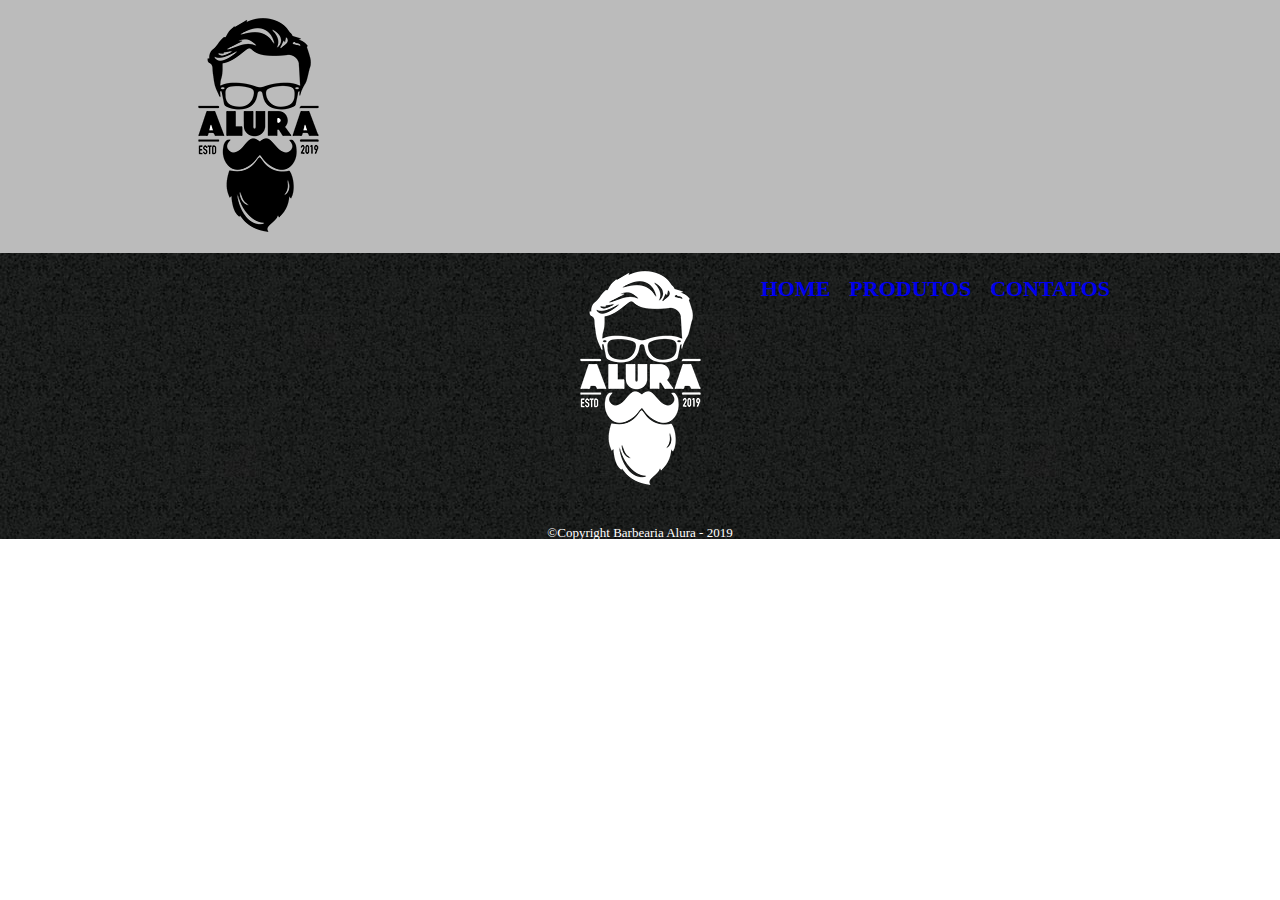
==== contato.html @ 9925d1f1 "Add files via upload" ====
<!DOCTYPE html>
<html>
    <head>
        <meta charset="UTF-8">
        <title>Contato - Barbearia Alura</title>
        <link rel="stylesheet" href="produtos.css">
        <link rel="stylesheet" href="reset.css">
    </head>
    <body>
        <header>
            <div class="caixa">
                    <h1><img src="logo.png"></h1>
                <nav>
                        <ul>
                            <li><a href="index.html">Home</a></li>
                            <li><a href="produtos.html">Produtos</a></li>
                            <li><a href="contatos.html">contatos</a></li>
                        </ul>
                </nav>
          </div>
        </header>

          <main>

          </main>

        <footer>
            <img src="logo-branco.png">
            <p class="copyright">&copy;Copyright Barbearia Alura - 2019</p>

        </footer>
    </body>
</html>
---- produtos.css ----
header{
    background: #bbbbbb;
    padding: 20px 0;
}

.caixa{
    position: relative;
    width: 940px;
    margin: 0 auto;
}

nav{
    position: absolute;
    top: 110%;
    right: 0%;
}

nav li {
    display: inline;
    margin: 0 0 0 15px;
}

nav a {
    text-transform: uppercase;
    color: 000000;
    font-weight: bold;
    font-size: 22px;
    text-decoration: none;
}

nav a:hover {
    color: #C78C19;
    text-decoration: underline;
}

.produtos {
    width: 940px;
    margin: 0 auto;
    padding: 50px 0;
}

.produtos li {
    display: inline-block;
    text-align: center;
    width: 30%;
    vertical-align: top;
    margin: 0 1.5%;
    padding: 30px 20px;
    box-sizing: border-box;
    margin-top: 10px;
    border: 2px solid #000000;
    border-radius: 10px;
}

.produtos li:hover {
    border-color: #C78C19;
    font-size: 40px;
}

.produtos li:active {
    border-color: #088C19;
}

.produtos li:hover h2 {
    font-size: 34px;
}

.produtos h2 {
    font-size: 30px ;
    font-weight: bold;
}

.produto-descrição {
    font-size: 18px;
}

.produto-preço {
    font-size: 22px;
    font-weight: bold;
}

footer {
    text-align: center;
    background-image: url("bg.jpg");
    padding: 40px 0 ;
}

.copyright {
    color: #ffffff;
    font-size: 13px;
    margin: 20px 0;
}
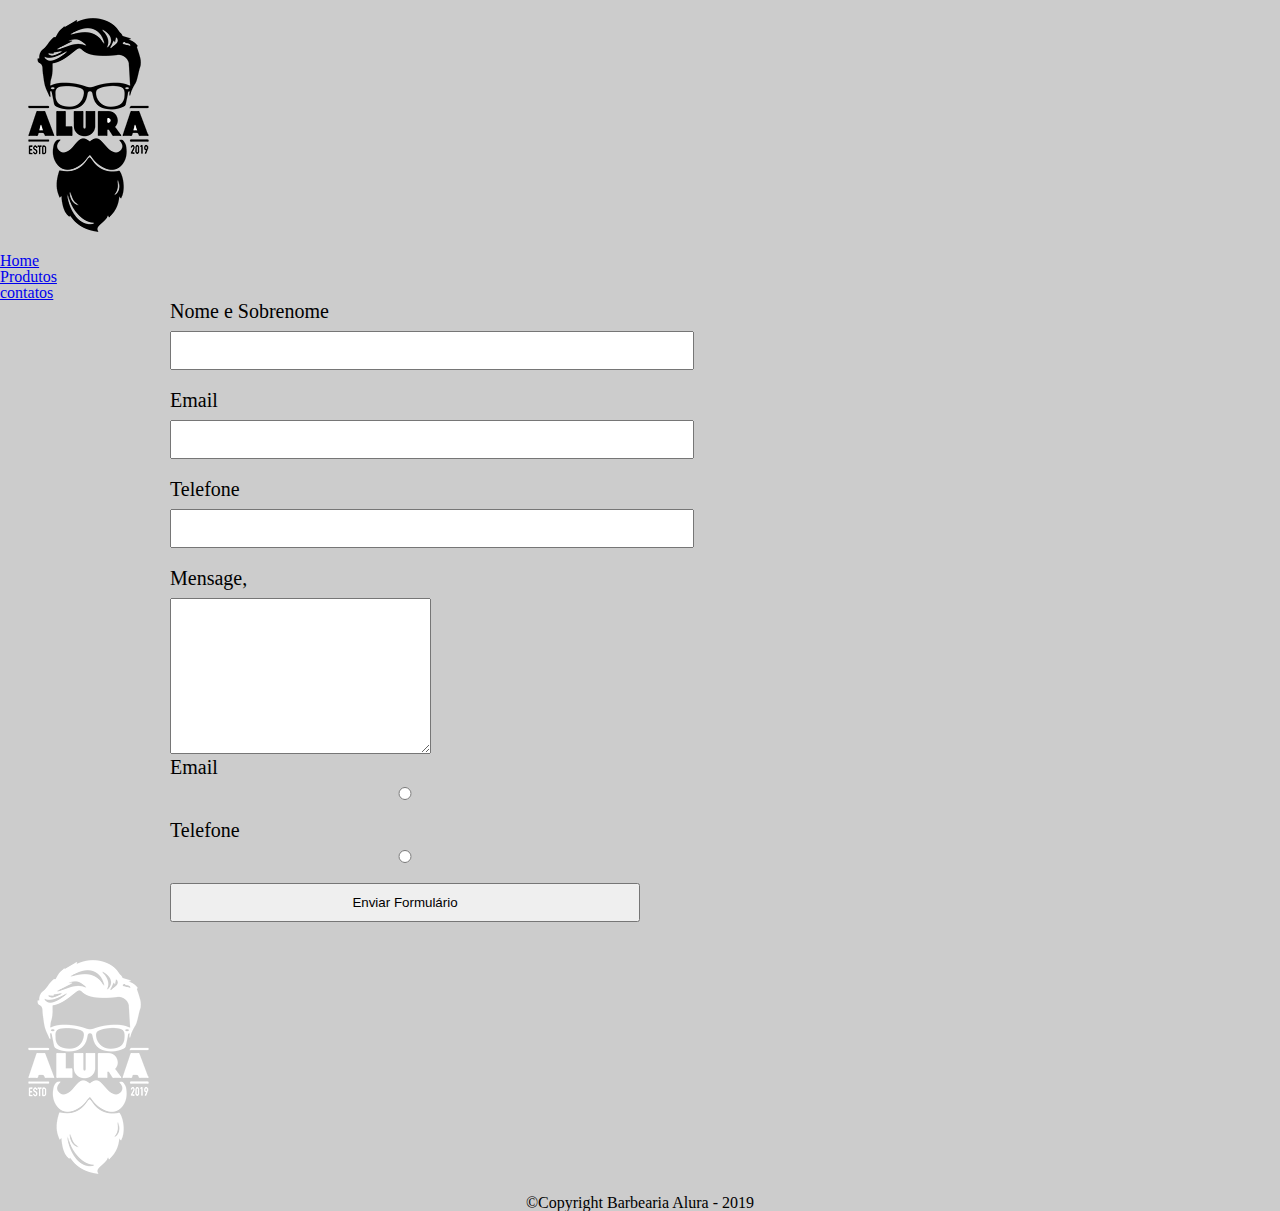
==== commit 08e19ee9: "Add files via upload" ====
--- a/contato.html
+++ b/contato.html
@@ -3,7 +3,7 @@
     <head>
         <meta charset="UTF-8">
         <title>Contato - Barbearia Alura</title>
-        <link rel="stylesheet" href="produtos.css">
+        <link rel="stylesheet" href="style.css">
         <link rel="stylesheet" href="reset.css">
     </head>
     <body>
@@ -21,7 +21,28 @@
         </header>
 
           <main>
+            <form>
+               <label form="nomesobrenome"> Nome e Sobrenome </label>
+               <input type="text"  id="nomesobrenome">
 
+                <label for="Email">Email</label>
+                <input type="text" id="Email">
+
+                <label for="Telefone">Telefone</label>
+                <input type="text" id="Telefone">
+
+                <label for="mensagem">Mensage,</label>
+                <textarea cols="30" rows="10" id="mensagem"></textarea>
+
+                <label for="radio-email">Email</label>
+                <input type="radio" value="Email" id="radio-email">
+
+                <label for="radio-telefone"> Telefone</label>
+                <input type="radio" value="telefone" id="radio-telefone">
+
+                <input type="submit" value="Enviar Formulário">
+
+            </form>
           </main>
 
         <footer>
--- a/style.css
+++ b/style.css
@@ -0,0 +1,75 @@
+ body{
+  background:#cccccc
+ }
+
+#banner{
+width: 100%;
+}
+ 
+.principal{ background: #cccccc;
+  padding: 30px;
+
+}
+
+.titulo-principal{
+  padding-left: 20px;
+}
+
+.texto-centralizado {text-align: center}
+
+p {
+    text-align: center ;
+    ;
+}
+
+#missao{
+  font-size:20px 
+}
+
+em strong{
+    color: #ff0000;
+}
+
+.itens{
+  font-style: italic;
+}
+
+.benefícios{
+  background: #cccccc;
+  padding: 20px;
+}
+
+
+ul{
+  display: inline-block;
+  vertical-align: top;
+  width: 20%;
+  margin-right: 15%;
+}
+
+
+.imagembeneficios{
+  width: 50%;
+}
+
+main {
+  width: 940px;
+  margin: 0 auto;
+}
+
+form{
+  margin: 40px 0;
+}
+
+form label {
+  display: block;
+  font-size: 20px;
+  margin: 0 0 10px;
+}
+
+form input {
+  display: block;
+  margin: 0 0 20px;
+  padding: 10px 25px;
+  width: 50%;
+}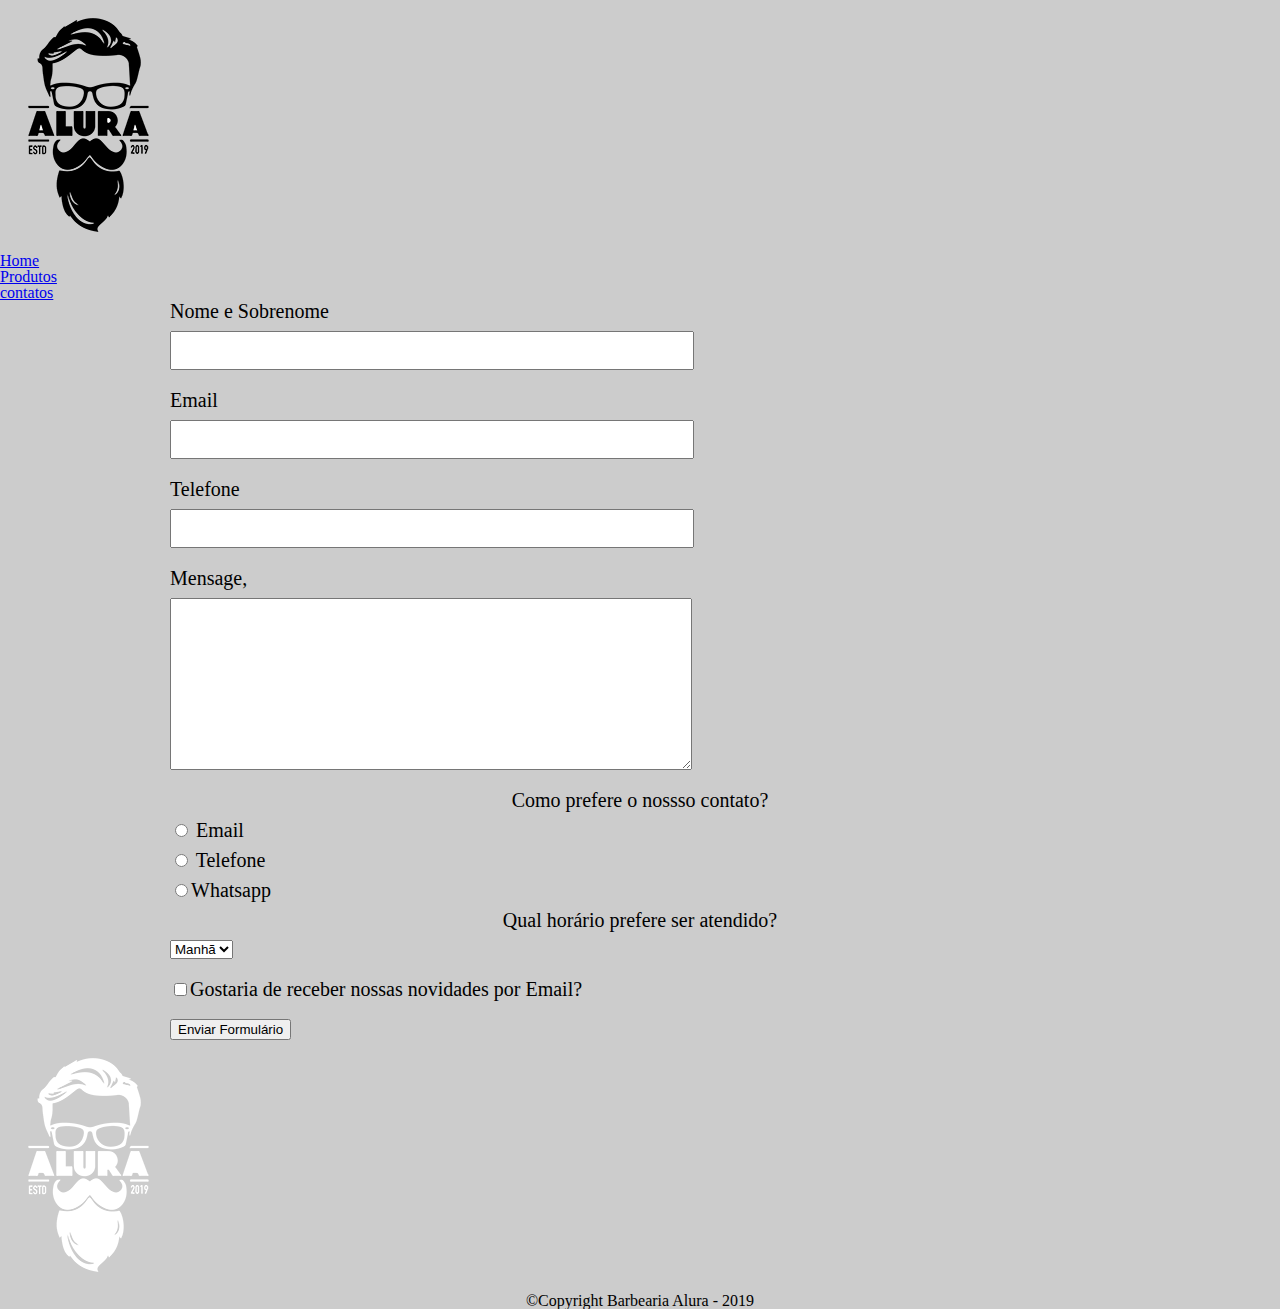
==== commit a173b0b4: "Add files via upload" ====
--- a/contato.html
+++ b/contato.html
@@ -23,25 +23,41 @@
           <main>
             <form>
                <label form="nomesobrenome"> Nome e Sobrenome </label>
-               <input type="text"  id="nomesobrenome">
+               <input type="text"  id="nomesobrenome" class="input-padrao">
 
                 <label for="Email">Email</label>
-                <input type="text" id="Email">
+                <input type="text" id="Email" class="input-padrao">
 
                 <label for="Telefone">Telefone</label>
-                <input type="text" id="Telefone">
+                <input type="text" id="Telefone" class="input-padrao">
 
                 <label for="mensagem">Mensage,</label>
-                <textarea cols="30" rows="10" id="mensagem"></textarea>
+                <textarea cols="30" rows="10" id="mensagem" class="input-padrao"></textarea>
 
-                <label for="radio-email">Email</label>
-                <input type="radio" value="Email" id="radio-email">
+                <div>
+                    <p class="teste" id="teste" style="color: purlple;">Como prefere o nossso contato?</p>
+                    <label for="radio-email"><input type="radio" name="contato" value="Email" id="radio-email">
+                        Email</label>
 
-                <label for="radio-telefone"> Telefone</label>
-                <input type="radio" value="telefone" id="radio-telefone">
+                    <label for="radio-telefone"><input type="radio" name="contato" value="telefone" id="radio-telefone">
+                        Telefone</label>
+                    
 
-                <input type="submit" value="Enviar Formulário">
+                    <label for="radio-whatsapp"> <input type="radio" name="contato" value="Whatsapp" id="radio-whatsapp">Whatsapp</label>
+                </div>
 
+                <div>
+                    <p>Qual horário prefere ser atendido?</p>
+                    <select>
+                        <option>Manhã</option>
+                        <option>Tarde </option>
+                        <option>Noite</option>
+                    </select>
+                </div>    
+                
+                <label class="checkbox"><input type="checkbox">Gostaria de receber nossas novidades por Email?</label>
+
+                 <input type="submit" value="Enviar Formulário">                    
             </form>
           </main>
 
--- a/style.css
+++ b/style.css
@@ -61,15 +61,19 @@
   margin: 40px 0;
 }
 
-form label {
+form label, form p {
   display: block;
   font-size: 20px;
   margin: 0 0 10px;
 }
 
-form input {
+.input-padrao {
   display: block;
   margin: 0 0 20px;
   padding: 10px 25px;
   width: 50%;
+}
+
+.checkbox {
+  margin: 20px 0;
 }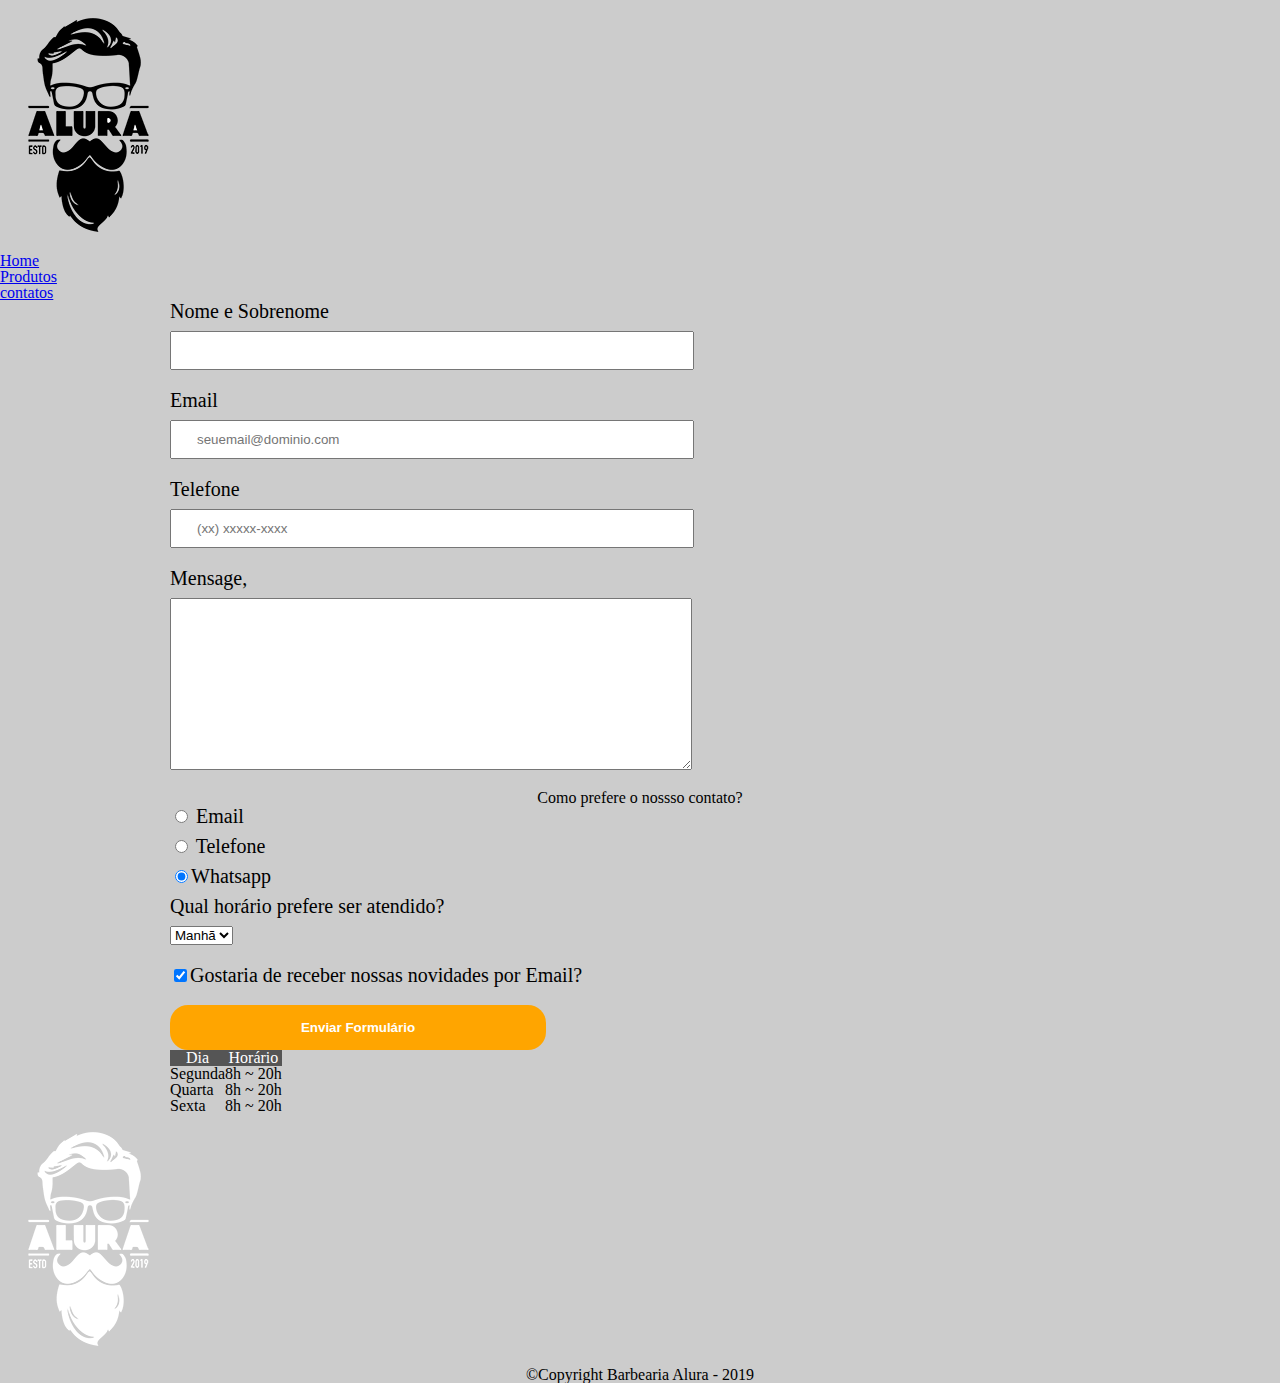
==== commit cfb40326: "Add files via upload" ====
--- a/contato.html
+++ b/contato.html
@@ -9,7 +9,7 @@
     <body>
         <header>
             <div class="caixa">
-                    <h1><img src="logo.png"></h1>
+                    <h1><img src="logo.png" alt="logo da Barbearia Alura"></h1>
                 <nav>
                         <ul>
                             <li><a href="index.html">Home</a></li>
@@ -23,18 +23,18 @@
           <main>
             <form>
                <label form="nomesobrenome"> Nome e Sobrenome </label>
-               <input type="text"  id="nomesobrenome" class="input-padrao">
+               <input type="text"  id="nomesobrenome" class="input-padrao" required>
 
                 <label for="Email">Email</label>
-                <input type="text" id="Email" class="input-padrao">
+                <input type="email" id="Email" class="input-padrao" required placeholder="seuemail@dominio.com">
 
                 <label for="Telefone">Telefone</label>
-                <input type="text" id="Telefone" class="input-padrao">
+                <input type="tel" id="Telefone" class="input-padrao" required placeholder="(xx) xxxxx-xxxx">
 
                 <label for="mensagem">Mensage,</label>
-                <textarea cols="30" rows="10" id="mensagem" class="input-padrao"></textarea>
+                <textarea cols="30" rows="10" id="mensagem" class="input-padrao" required></textarea>
 
-                <div>
+                <fieldset>
                     <p class="teste" id="teste" style="color: purlple;">Como prefere o nossso contato?</p>
                     <label for="radio-email"><input type="radio" name="contato" value="Email" id="radio-email">
                         Email</label>
@@ -43,26 +43,49 @@
                         Telefone</label>
                     
 
-                    <label for="radio-whatsapp"> <input type="radio" name="contato" value="Whatsapp" id="radio-whatsapp">Whatsapp</label>
-                </div>
+                    <label for="radio-whatsapp"> <input type="radio" name="contato" value="Whatsapp" id="radio-whatsapp" checked>Whatsapp</label>
+                </fieldset> 
 
-                <div>
-                    <p>Qual horário prefere ser atendido?</p>
+                <fieldset>
+                    <legend>Qual horário prefere ser atendido?</legend>
                     <select>
                         <option>Manhã</option>
                         <option>Tarde </option>
                         <option>Noite</option>
                     </select>
-                </div>    
+                </fieldset>    
                 
-                <label class="checkbox"><input type="checkbox">Gostaria de receber nossas novidades por Email?</label>
+                <label class="checkbox"><input type="checkbox" checked>Gostaria de receber nossas novidades por Email?</label>
 
-                 <input type="submit" value="Enviar Formulário">                    
+                 <input type="submit" value="Enviar Formulário" class="enviar">                    
             </form>
+
+            <table>
+                <thead>
+                    <tr>
+                        <th>Dia</th>
+                        <th>Horário</th>
+                    </tr>
+                </thead>
+                <tbody>
+                    <tr>
+                        <td>Segunda</td>
+                        <td>8h ~ 20h</td>
+                    </tr>
+                    <tr>
+                        <td>Quarta</td>
+                        <td>8h ~ 20h</td>
+                    </tr>
+                    <tr>
+                        <td>Sexta</td>
+                        <td>8h ~ 20h</td>
+                    </tr>
+                </tbody>    
+            </table>
           </main>
 
         <footer>
-            <img src="logo-branco.png">
+            <img src="logo-branco.png" alt="logo da Barbearia Alura">
             <p class="copyright">&copy;Copyright Barbearia Alura - 2019</p>
 
         </footer>
--- a/style.css
+++ b/style.css
@@ -61,7 +61,7 @@
   margin: 40px 0;
 }
 
-form label, form p {
+form label, form legend {
   display: block;
   font-size: 20px;
   margin: 0 0 10px;
@@ -76,4 +76,37 @@
 
 .checkbox {
   margin: 20px 0;
+}
+
+.enviar{
+  width: 40%;
+  padding: 15px 0;
+  background: orange;
+  color: white;
+  font-weight: bold;
+  font-family: 18px;
+  border: none;
+  border-radius: 18px;
+  transition: 1s all;
+  cursor: pointer;
+}
+
+.enviar:hover {
+  background: darkorange;
+  transform: scale(1.2);
+}
+
+table {
+  margin: 20px 0 40px;
+}
+
+thead {
+  background: #555555;
+  color: white;
+  font-weight: bold;
+}
+
+td ,th {
+  border: 1px solid #000000;
+  padding: 8px 15px;
 }